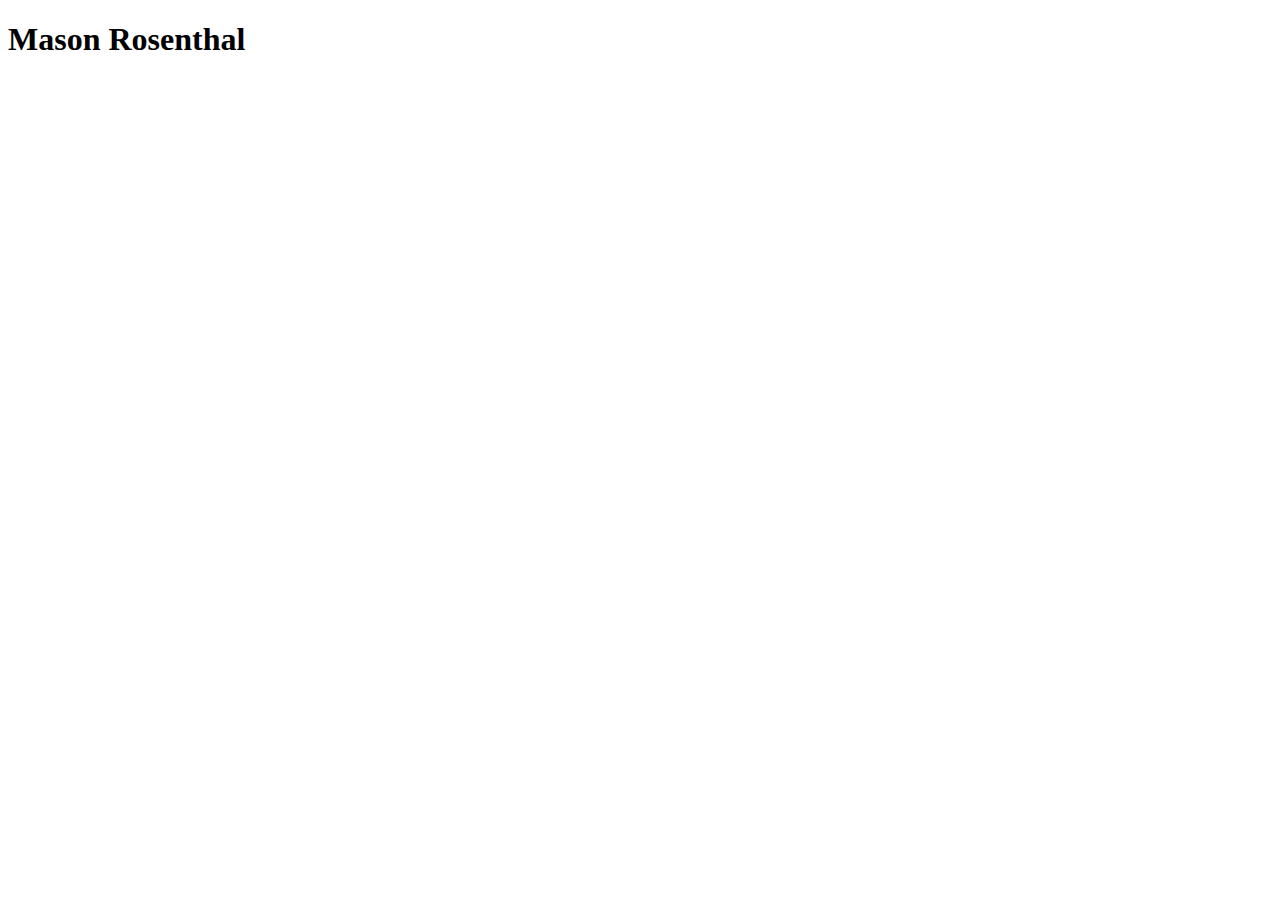
==== index.html @ 5fe72161 "Initial Commit. Added index.html" ====
<!DOCTYPE html>
<html lang="en">
<head>
    <meta charset="UTF-8">
    <meta name="viewport" content="width=device-width, initial-scale=1.0">
    <meta http-equiv="X-UA-Compatible" content="ie=edge">
    <title>Document</title>
</head>
<body>
    <h1>Mason Rosenthal</h1>
</body>
</html>
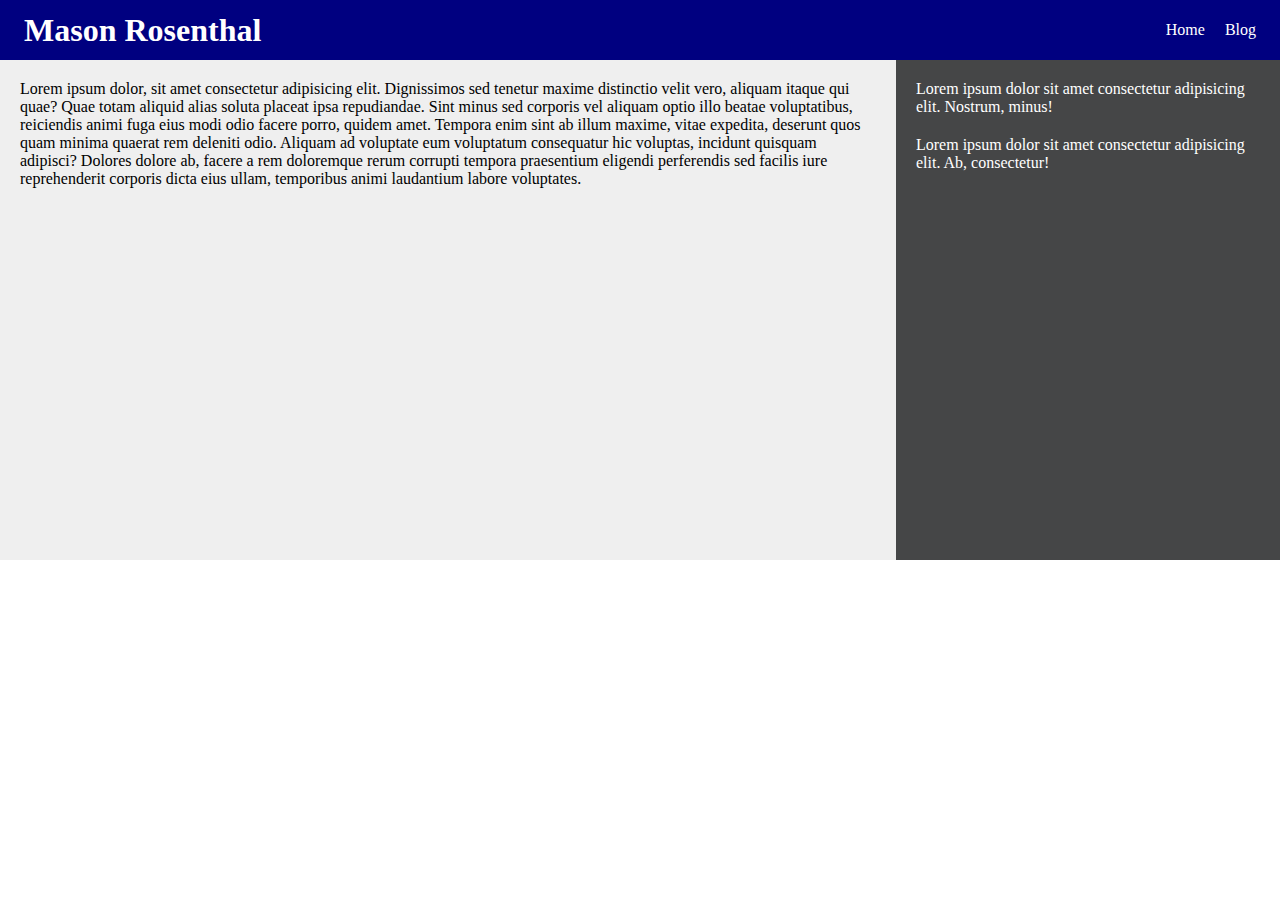
==== commit b5f7c386: "Finished index.html" ====
--- a/index.html
+++ b/index.html
@@ -5,8 +5,35 @@
     <meta name="viewport" content="width=device-width, initial-scale=1.0">
     <meta http-equiv="X-UA-Compatible" content="ie=edge">
     <title>Document</title>
+
+    <link rel="stylesheet" href="./styles.css">
 </head>
 <body>
-    <h1>Mason Rosenthal</h1>
+    <div class="header">
+        <h1>Mason Rosenthal</h1>
+
+        <ul>
+            <li>
+                <a href="index.html">Home</a>
+            </li>
+            <li>
+                <a href="blog.html">Blog</a>
+            </li>
+        </ul>
+    </div>
+    <div class="main">
+        <div class="content">
+            <p>
+                Lorem ipsum dolor, sit amet consectetur adipisicing elit. Dignissimos sed tenetur maxime distinctio velit vero, aliquam itaque qui quae? Quae totam aliquid alias soluta placeat ipsa repudiandae. Sint minus sed corporis vel aliquam optio illo beatae voluptatibus, reiciendis animi fuga eius modi odio facere porro, quidem amet. Tempora enim sint ab illum maxime, vitae expedita, deserunt quos quam minima quaerat rem deleniti odio. Aliquam ad voluptate eum voluptatum consequatur hic voluptas, incidunt quisquam adipisci? Dolores dolore ab, facere a rem doloremque rerum corrupti tempora praesentium eligendi perferendis sed facilis iure reprehenderit corporis dicta eius ullam, temporibus animi laudantium labore voluptates.
+
+            </p>
+        </div>
+        <div class="sidebar">
+            <p>Lorem ipsum dolor sit amet consectetur adipisicing elit. Nostrum, minus!
+            </p>
+            <p>Lorem ipsum dolor sit amet consectetur adipisicing elit. Ab, consectetur!
+            </p>
+        </div>
+    </div>
 </body>
 </html>--- a/styles.css
+++ b/styles.css
@@ -0,0 +1,53 @@
+html, body {
+    margin: 0;
+    padding: 0;
+}
+
+h1 {
+    margin: 0;
+    float: left;
+}
+
+.header {
+    height: 60px;
+    padding: 0 24px;
+    background-color: navy;
+    color: #fff;
+    line-height: 60px;
+}
+
+.header ul {
+    float: right;
+    list-style: none;
+    margin: 0;
+    padding: 0;
+}
+
+.header li {
+    float: left;
+    margin-left: 20px;
+}
+
+.header a {
+    color: #fff;
+    text-decoration: none;
+}
+
+.content {
+    width: 70%;
+    background-color: #efefef;
+    float: left;
+    min-height: 500px;
+}
+
+.sidebar {
+    width: 30%;
+    float: left;
+    background-color: #454647;
+    color: #fff;
+    min-height: 500px;
+}
+
+.main p {
+    margin: 20px;
+}